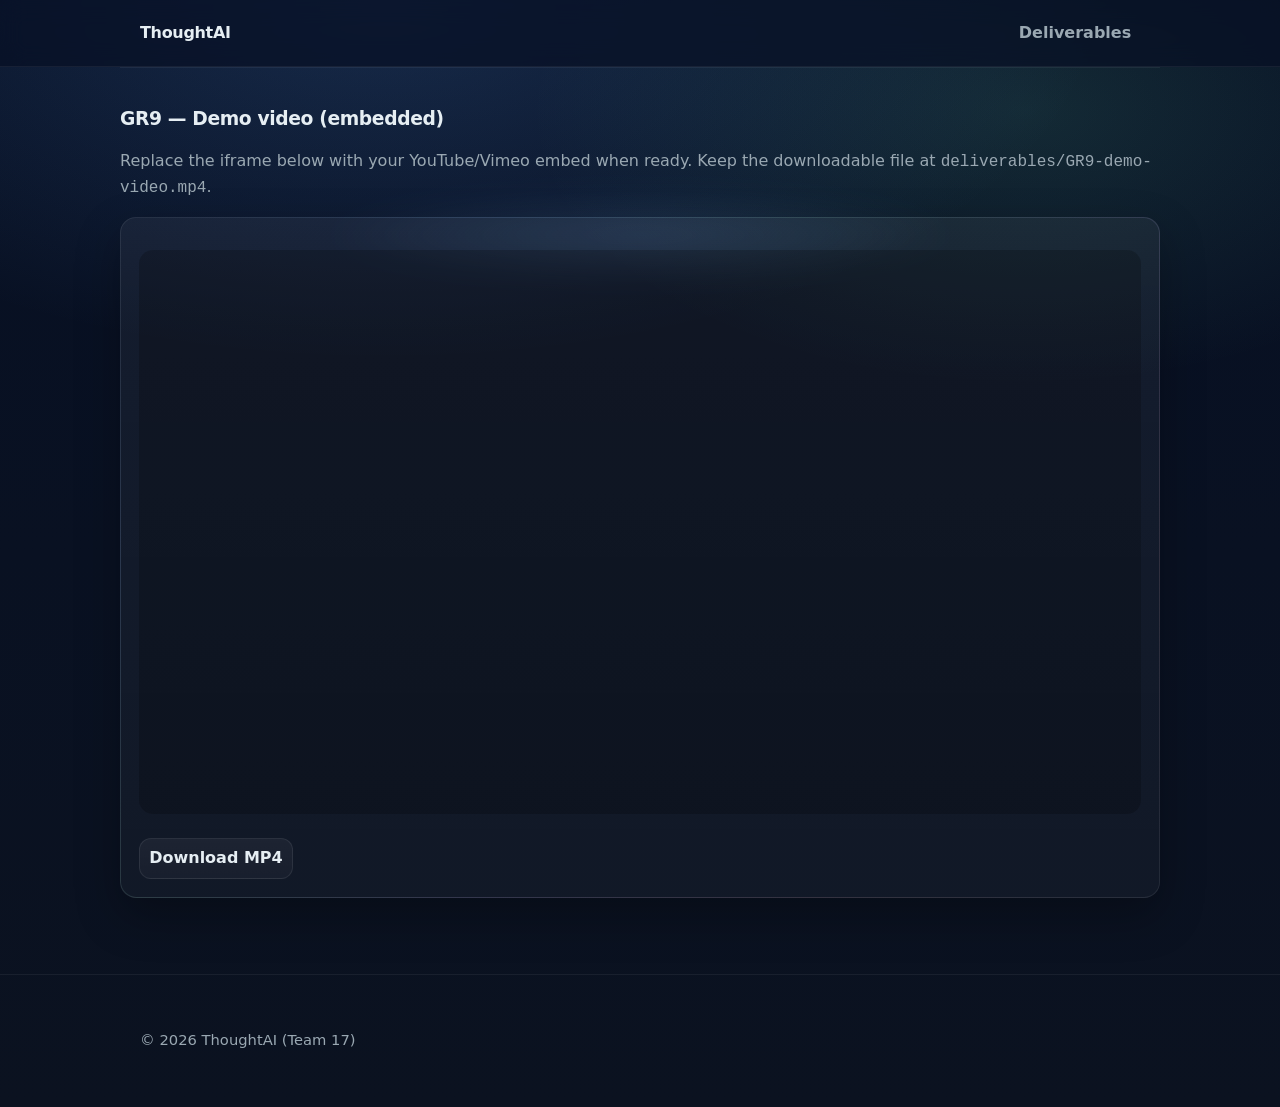
==== deliverables/GR9-demo-video.html @ c1b7b148 "Updated ThoughtAI project" ====
<!doctype html>
<html lang="en">
<head>
  <meta charset="utf-8" />
  <meta name="viewport" content="width=device-width, initial-scale=1" />
  <title>GR9 Demo Video — ThoughtAI</title>
  <meta name="description" content="GR9 demo video embed for ThoughtAI (Team 17)." />
  <link rel="stylesheet" href="../styles.css">
</head>
<body>
  <header class="site-header">
    <div class="container">
      <a class="logo" href="../index.html#deliverables">ThoughtAI</a>
      <nav class="nav">
        <a href="../index.html#deliverables">Deliverables</a>
      </nav>
    </div>
  </header>

  <main class="container section">
    <h3>GR9 — Demo video (embedded)</h3>
    <p class="muted">
      Replace the iframe below with your YouTube/Vimeo embed when ready.
      Keep the downloadable file at <code>deliverables/GR9-demo-video.mp4</code>.
    </p>

    <div class="card">
      <div class="embed-frame">
        <iframe
          title="ThoughtAI demo video"
          src=""
          allow="accelerometer; autoplay; clipboard-write; encrypted-media; gyroscope; picture-in-picture; web-share"
          allowfullscreen></iframe>
      </div>
      <div class="links" style="margin-top: 1rem;">
        <a href="GR9-demo-video.mp4">Download MP4</a>
      </div>
    </div>
  </main>

  <footer class="site-footer">
    <div class="container">
      <p class="muted small">&copy; <span id="year"></span> ThoughtAI (Team 17)</p>
    </div>
  </footer>

  <script>
    document.getElementById('year').textContent = new Date().getFullYear();
  </script>
</body>
</html>
---- styles.css ----
:root {
  --bg: #071024;
  --bg2: #0b1220;
  --card: rgba(255, 255, 255, 0.04);
  --card2: rgba(255, 255, 255, 0.06);
  --stroke: rgba(255, 255, 255, 0.08);
  --accent: #6ee7b7;
  --accent2: #60a5fa;
  --accent3: #a78bfa;
  --accent4: #fb7185;
  --a-blue: #60a5fa;
  --a-purple: #a78bfa;
  --a-green: #34d399;
  --a-pink: #fb7185;
  --a-cyan: #22d3ee;
  --a-lime: #a3e635;
  --a-violet: #8b5cf6;
  --a-amber: #fbbf24;
  --a-red: #fb7185;
  --muted: #9aa8b2;
  --text: #e6eef3;
  --shadow: 0 20px 60px rgba(0, 0, 0, 0.45);
  --radius: 16px;
}

* { box-sizing: border-box; }
html { scroll-behavior: smooth; }
body {
  font-family: Inter, system-ui, -apple-system, Segoe UI, Arial, sans-serif;
  margin: 0;
  background: radial-gradient(1200px 600px at 30% 0%, rgba(96,165,250,0.18), transparent 60%),
              radial-gradient(900px 500px at 80% 10%, rgba(110,231,183,0.12), transparent 55%),
              linear-gradient(180deg, var(--bg) 0%, var(--bg2) 100%);
  color: var(--text);
  line-height: 1.55;
}

body::before{
  content:"";
  position:fixed;
  inset:0;
  pointer-events:none;
  background:
    linear-gradient(rgba(255,255,255,0.04) 1px, transparent 1px),
    linear-gradient(90deg, rgba(255,255,255,0.03) 1px, transparent 1px);
  background-size: 56px 56px, 56px 56px;
  opacity: 0.14;
  mask-image: radial-gradient(closest-side at 45% 10%, rgba(0,0,0,0.9), transparent 75%);
}

::selection{
  background: rgba(110,231,183,0.28);
  color: var(--text);
}

.gradient-title{
  background: linear-gradient(90deg, rgba(96,165,250,1), rgba(110,231,183,1), rgba(167,139,250,1));
  -webkit-background-clip: text;
  background-clip: text;
  color: transparent;
  text-shadow: 0 18px 60px rgba(96,165,250,0.12);
}

code { font-family: ui-monospace, SFMono-Regular, Menlo, Monaco, Consolas, "Liberation Mono", "Courier New", monospace; }

.container { max-width: 1040px; margin: 0 auto; padding: 1.25rem; }

.site-header {
  position: sticky;
  top: 0;
  z-index: 10;
  border-bottom: 1px solid rgba(255, 255, 255, 0.06);
  background: rgba(7, 16, 36, 0.72);
  backdrop-filter: blur(12px);
}
.site-header .container {
  display: flex;
  align-items: center;
  justify-content: space-between;
  gap: 1rem;
  padding-top: 0.9rem;
  padding-bottom: 0.9rem;
}
.logo {
  color: var(--text);
  text-decoration: none;
  font-weight: 800;
  letter-spacing: -0.02em;
}
.nav { display: flex; flex-wrap: wrap; gap: 0.25rem 0.75rem; justify-content: flex-end; }
.nav a {
  color: var(--muted);
  text-decoration: none;
  font-weight: 600;
  padding: 0.4rem 0.55rem;
  border-radius: 10px;
}
.nav a:hover { color: var(--text); background: rgba(255, 255, 255, 0.04); }

.nav a:nth-child(1){ box-shadow: inset 0 -1px 0 rgba(96,165,250,0.0); }
.nav a:nth-child(2){ box-shadow: inset 0 -1px 0 rgba(110,231,183,0.0); }
.nav a:nth-child(3){ box-shadow: inset 0 -1px 0 rgba(167,139,250,0.0); }
.nav a:nth-child(4){ box-shadow: inset 0 -1px 0 rgba(251,113,133,0.0); }
.nav a:nth-child(1):hover{ box-shadow: inset 0 -2px 0 rgba(96,165,250,0.55); }
.nav a:nth-child(2):hover{ box-shadow: inset 0 -2px 0 rgba(110,231,183,0.55); }
.nav a:nth-child(3):hover{ box-shadow: inset 0 -2px 0 rgba(167,139,250,0.55); }
.nav a:nth-child(4):hover{ box-shadow: inset 0 -2px 0 rgba(251,113,133,0.55); }

.hero { padding: 4.25rem 0 2.75rem; text-align: center; position: relative; }
.hero::after{
  content:"";
  position:absolute;
  left:50%;
  top:14%;
  transform:translateX(-50%);
  width:min(980px, 92vw);
  height: 320px;
  background: radial-gradient(closest-side, rgba(110,231,183,0.16), transparent 60%),
              radial-gradient(closest-side, rgba(96,165,250,0.18), transparent 58%),
              radial-gradient(closest-side, rgba(167,139,250,0.14), transparent 60%);
  filter: blur(14px);
  opacity: 0.9;
  z-index: -1;
}
.pill {
  display: inline-block;
  padding: 0.35rem 0.65rem;
  border: 1px solid rgba(255, 255, 255, 0.12);
  background:
    linear-gradient(90deg, rgba(96,165,250,0.10), rgba(110,231,183,0.08), rgba(167,139,250,0.08));
  border-radius: 999px;
  color: var(--muted);
  font-weight: 600;
  margin: 0 0 0.9rem;
}
.hero h2 {
  font-size: 2.05rem;
  line-height: 1.1;
  margin: 0 auto 0.85rem;
  max-width: 28ch;
  letter-spacing: -0.03em;
}
.hero p {
  color: var(--muted);
  max-width: 72ch;
  margin: 0.5rem auto;
}
.hero-actions {
  display: flex;
  gap: 0.75rem;
  justify-content: center;
  align-items: center;
  flex-wrap: wrap;
  margin-top: 1.25rem;
}

.hero-grid{
  display: grid;
  grid-template-columns: 1fr;
  gap: 1.25rem;
  align-items: start;
}
.hero-copy{
  text-align: center;
}
.hero-visual{
  display: grid;
  gap: 0.75rem;
  justify-items: center;
}
.mockup{
  width: min(520px, 100%);
  padding: 0.9rem;
}
.mockup-top{
  display: flex;
  align-items: center;
  gap: 0.45rem;
  padding: 0.15rem 0.1rem 0.75rem;
  border-bottom: 1px solid rgba(255,255,255,0.08);
}
.mockup-dot{
  width: 10px;
  height: 10px;
  border-radius: 999px;
  display: inline-block;
  box-shadow: 0 0 0 1px rgba(255,255,255,0.10) inset;
}
.dot-red{ background: rgba(251,113,133,0.85); }
.dot-amber{ background: rgba(251,191,36,0.85); }
.dot-green{ background: rgba(52,211,153,0.85); }
.mockup-title{
  margin-left: 0.35rem;
  font-weight: 850;
  letter-spacing: -0.01em;
  color: rgba(230,238,243,0.92);
  font-size: 0.95rem;
}
.mockup-body{ padding-top: 0.85rem; }
.mockup-screen{
  border-radius: 18px;
  overflow: hidden;
  border: 1px solid rgba(255,255,255,0.10);
  background: radial-gradient(600px 240px at 20% 0%, rgba(96,165,250,0.22), transparent 65%),
              radial-gradient(600px 240px at 80% 0%, rgba(110,231,183,0.20), transparent 62%),
              linear-gradient(180deg, rgba(255,255,255,0.06), rgba(255,255,255,0.03));
  box-shadow: 0 18px 60px rgba(0,0,0,0.30);
}
.mockup-screen img{
  width: 100%;
  height: auto;
  display: block;
  opacity: 0.95;
}
.mockup-caption{
  display: flex;
  flex-wrap: wrap;
  gap: 0.5rem;
  justify-content: center;
  margin-top: 0.85rem;
}
.scroll-hint{
  color: rgba(230,238,243,0.92);
  text-decoration: none;
  font-weight: 800;
  padding: 0.55rem 0.8rem;
  border-radius: 999px;
  border: 1px solid rgba(255,255,255,0.12);
  background: linear-gradient(90deg, rgba(96,165,250,0.12), rgba(110,231,183,0.10), rgba(167,139,250,0.10));
  transition: transform 160ms ease, background 160ms ease;
}
.scroll-hint:hover{ transform: translateY(-1px); background: rgba(255,255,255,0.08); }

.hero-stats{
  display:grid;
  grid-template-columns: 1fr;
  gap: 0.75rem;
  max-width: 820px;
  margin: 1.25rem auto 0;
}
.stat{
  background: rgba(255,255,255,0.03);
  border: 1px solid rgba(255,255,255,0.08);
  border-radius: 16px;
  padding: 0.85rem 0.9rem;
  text-align: left;
  box-shadow: 0 14px 40px rgba(0,0,0,0.22);
}
.stat-k{
  color: rgba(154,168,178,0.9);
  font-weight: 700;
  font-size: 0.92rem;
}
.stat-v{
  margin-top: 0.15rem;
  font-weight: 850;
  letter-spacing: -0.02em;
}

.btn {
  display: inline-block;
  padding: 0.7rem 1rem;
  background: linear-gradient(90deg, rgba(110,231,183,1), rgba(96,165,250,0.95));
  color: #041a1d;
  border-radius: 12px;
  text-decoration: none;
  font-weight: 800;
  border: 1px solid rgba(255, 255, 255, 0.12);
  box-shadow: 0 12px 30px rgba(96,165,250,0.14), 0 10px 25px rgba(110, 231, 183, 0.10);
}
.btn:hover { filter: brightness(1.05); transform: translateY(-1px); }
.btn:focus-visible, .nav a:focus-visible, .links a:focus-visible, .enter-card:focus-visible{
  outline: 2px solid rgba(96,165,250,0.75);
  outline-offset: 3px;
}
.btn-secondary {
  background: linear-gradient(90deg, rgba(167,139,250,0.14), rgba(255, 255, 255, 0.05));
  color: var(--text);
  box-shadow: none;
}
.btn-secondary:hover { background: rgba(255, 255, 255, 0.08); }

.section { padding: 2.25rem 0; border-top: 1px solid rgba(255, 255, 255, 0.06); }
.section h3 { margin: 0 0 1rem; letter-spacing: -0.02em; }

.section{
  position: relative;
}
.section::before{
  content:"";
  position:absolute;
  left:50%;
  top: 10%;
  transform: translateX(-50%);
  width: min(1080px, 94vw);
  height: 160px;
  background: radial-gradient(closest-side, rgba(96,165,250,0.10), transparent 60%),
              radial-gradient(closest-side, rgba(110,231,183,0.08), transparent 60%),
              radial-gradient(closest-side, rgba(167,139,250,0.08), transparent 60%);
  filter: blur(14px);
  opacity: 0.65;
  z-index: -1;
}

.section-head{
  display:flex;
  flex-direction: column;
  gap: 0.35rem;
  margin-bottom: 1rem;
}
.section-head h3{ margin: 0; }
.section-head p{ margin: 0; }

.section-head h3{
  position: relative;
  width: fit-content;
}
.section-head h3::after{
  content:"";
  display:block;
  height: 3px;
  width: 72px;
  margin-top: 0.35rem;
  border-radius: 999px;
  background: linear-gradient(90deg, var(--accent2), var(--accent), var(--accent3));
  opacity: 0.9;
}

.card {
  background: linear-gradient(180deg, rgba(255, 255, 255, 0.05), rgba(255, 255, 255, 0.03));
  border: 1px solid rgba(255, 255, 255, 0.08);
  border-radius: var(--radius);
  padding: 1.1rem 1.1rem;
  box-shadow: 0 18px 45px rgba(0, 0, 0, 0.28);
  position: relative;
}
.card::before{
  content:"";
  position:absolute;
  inset: -1px;
  border-radius: calc(var(--radius) + 1px);
  padding: 1px;
  background: linear-gradient(135deg,
    rgba(96,165,250,0.0),
    rgba(96,165,250,0.18),
    rgba(110,231,183,0.14),
    rgba(167,139,250,0.16),
    rgba(251,113,133,0.10),
    rgba(96,165,250,0.0)
  );
  opacity: 0.55;
  -webkit-mask: linear-gradient(#000 0 0) content-box, linear-gradient(#000 0 0);
  -webkit-mask-composite: xor;
  mask-composite: exclude;
  pointer-events:none;
}
.card h4 { margin: 0 0 0.35rem; }
.card:hover{
  border-color: rgba(255,255,255,0.14);
  transform: translateY(-1px);
}
.card{ transition: transform 160ms ease, border-color 160ms ease, background 160ms ease; }

.card-head{
  display:flex;
  align-items: center;
  gap: 0.7rem;
  margin-bottom: 0.6rem;
}
.card-icon{
  width: 34px;
  height: 34px;
  border-radius: 12px;
  display:grid;
  place-items:center;
  font-weight: 900;
  color: rgba(230,238,243,0.92);
  background: rgba(255,255,255,0.04);
  border: 1px solid rgba(255,255,255,0.10);
}
.card-icon{
  background: linear-gradient(135deg, rgba(96,165,250,0.12), rgba(110,231,183,0.10), rgba(167,139,250,0.10));
}
.card-icon-accent{
  background: rgba(110,231,183,0.10);
  border-color: rgba(110,231,183,0.22);
}

.chips{ display:flex; flex-wrap: wrap; gap: 0.5rem; margin-top: 0.85rem; }
.chip{
  display:inline-flex;
  align-items:center;
  padding: 0.35rem 0.55rem;
  border-radius: 999px;
  border: 1px solid rgba(255,255,255,0.10);
  background: linear-gradient(90deg, rgba(96,165,250,0.10), rgba(110,231,183,0.08));
  color: rgba(230,238,243,0.92);
  font-weight: 700;
  font-size: 0.9rem;
}

.muted { color: var(--muted); }
.small { font-size: 0.92rem; }

.grid-2 { display: grid; grid-template-columns: 1fr; gap: 1rem; margin: 1rem 0; }
.grid-3 { display: grid; grid-template-columns: 1fr; gap: 1rem; }

.bullets { margin: 0; padding-left: 1.15rem; color: var(--muted); }
.bullets li { margin: 0.25rem 0; }

.deliverables { display: grid; grid-template-columns: 1fr; gap: 1rem; margin-top: 1rem; }
.deliverable h4 { margin: 0 0 0.4rem; letter-spacing: -0.01em; }

.deliverable.card{
  overflow: hidden;
}
.deliverable.card::after{
  content:"";
  position:absolute;
  inset: 0;
  background: radial-gradient(800px 180px at 0% 0%, rgba(96,165,250,0.16), transparent 60%),
              radial-gradient(800px 180px at 100% 0%, rgba(167,139,250,0.12), transparent 60%);
  opacity: 0.55;
  pointer-events:none;
  z-index: 0;
}
.deliverable.card > *{ position: relative; z-index: 1; }

.deliverable.card{
  --accentX: var(--a-blue);
  border-left: 6px solid color-mix(in srgb, var(--accentX) 75%, transparent);
  box-shadow:
    0 18px 45px rgba(0,0,0,0.28),
    0 0 0 1px rgba(255,255,255,0.06) inset,
    0 22px 80px color-mix(in srgb, var(--accentX) 12%, transparent);
}
.deliverable.card:hover{
  box-shadow:
    0 18px 45px rgba(0,0,0,0.28),
    0 0 0 1px rgba(255,255,255,0.06) inset,
    0 26px 110px color-mix(in srgb, var(--accentX) 18%, transparent);
}

.deliverable.card[data-accent="blue"]{ --accentX: var(--a-blue); }
.deliverable.card[data-accent="purple"]{ --accentX: var(--a-purple); }
.deliverable.card[data-accent="green"]{ --accentX: var(--a-green); }
.deliverable.card[data-accent="pink"]{ --accentX: var(--a-pink); }
.deliverable.card[data-accent="cyan"]{ --accentX: var(--a-cyan); }
.deliverable.card[data-accent="lime"]{ --accentX: var(--a-lime); }
.deliverable.card[data-accent="violet"]{ --accentX: var(--a-violet); }
.deliverable.card[data-accent="amber"]{ --accentX: var(--a-amber); }
.deliverable.card[data-accent="red"]{ --accentX: var(--a-red); }

.deliverable-top h4{
  margin: 0;
}
.deliverable-top h4{
  background: linear-gradient(90deg, rgba(230,238,243,0.98), color-mix(in srgb, var(--accentX) 65%, rgba(230,238,243,0.98)));
  -webkit-background-clip: text;
  background-clip: text;
  color: transparent;
}

.deliverable-top{
  display:flex;
  align-items:flex-start;
  justify-content: space-between;
  gap: 0.75rem;
}
.badge{
  display:inline-flex;
  align-items:center;
  padding: 0.25rem 0.5rem;
  border-radius: 999px;
  font-weight: 900;
  letter-spacing: 0.02em;
  font-size: 0.78rem;
  border: 1px solid rgba(255,255,255,0.12);
  background: rgba(255,255,255,0.03);
  color: rgba(230,238,243,0.92);
  white-space: nowrap;
}
.badge-ready{
  border-color: rgba(110,231,183,0.24);
  background: linear-gradient(90deg, rgba(110,231,183,0.16), rgba(96,165,250,0.10));
}
.badge-soon{
  border-color: rgba(96,165,250,0.26);
  background: linear-gradient(90deg, rgba(167,139,250,0.14), rgba(96,165,250,0.10));
}

.links { display: flex; flex-wrap: wrap; gap: 0.5rem 0.75rem; margin-top: 0.7rem; }
.links a {
  color: var(--text);
  text-decoration: none;
  font-weight: 700;
  padding: 0.45rem 0.6rem;
  border-radius: 12px;
  background:
    linear-gradient(180deg, rgba(255, 255, 255, 0.05), rgba(255, 255, 255, 0.03));
  border: 1px solid rgba(255, 255, 255, 0.08);
  transition: background 160ms ease, transform 160ms ease, border-color 160ms ease;
}
.links a:hover { background: rgba(255, 255, 255, 0.07); }
.links a:hover{ transform: translateY(-1px); border-color: rgba(255,255,255,0.14); }

.links a[data-kind]{
  display: inline-flex;
  align-items: center;
  gap: 0.5rem;
}
.links a[data-kind]::before{
  content: attr(data-kind);
  display: inline-flex;
  align-items: center;
  justify-content: center;
  height: 20px;
  padding: 0 0.4rem;
  border-radius: 999px;
  font-size: 0.72rem;
  font-weight: 950;
  letter-spacing: 0.03em;
  border: 1px solid rgba(255,255,255,0.14);
  background: rgba(255,255,255,0.06);
  color: rgba(230,238,243,0.92);
}
.links a[data-kind="PDF"]::before{
  border-color: rgba(96,165,250,0.24);
  background: rgba(96,165,250,0.14);
}
.links a[data-kind="PPT"]::before{
  border-color: rgba(251,113,133,0.24);
  background: rgba(251,113,133,0.14);
}
.links a[data-kind="MP4"]::before{
  border-color: rgba(110,231,183,0.24);
  background: rgba(110,231,183,0.14);
}
.links a[data-kind="YT"]::before{
  border-color: rgba(251,113,133,0.26);
  background: rgba(251,113,133,0.10);
}
.links a[data-kind="FIGMA"]::before{
  border-color: rgba(167,139,250,0.26);
  background: rgba(167,139,250,0.14);
}
.links a[data-kind="DOC"]::before{
  border-color: rgba(110,231,183,0.20);
  background: rgba(110,231,183,0.10);
}
.links a[data-kind="XLSX"]::before{
  border-color: rgba(110,231,183,0.22);
  background: rgba(110,231,183,0.12);
}
.links a[data-kind="EMBED"]::before,
.links a[data-kind="LINK"]::before{
  border-color: rgba(255,255,255,0.18);
  background: rgba(255,255,255,0.06);
}

.embed summary { cursor: pointer; }
.embed-frame { margin-top: 0.9rem; }
.embed-frame iframe {
  width: 100%;
  aspect-ratio: 16 / 9;
  border: 0;
  border-radius: 14px;
  background: rgba(0,0,0,0.2);
}

.btn-view-slides {
  display: inline-flex;
  align-items: center;
  padding: 0.55rem 1rem;
  border-radius: 12px;
  font-weight: 700;
  text-decoration: none;
  background: linear-gradient(90deg, rgba(96,165,250,0.25), rgba(110,231,183,0.2));
  color: var(--text);
  border: 1px solid rgba(255,255,255,0.12);
  transition: background 160ms ease, transform 160ms ease;
}
.btn-view-slides:hover {
  background: linear-gradient(90deg, rgba(96,165,250,0.35), rgba(110,231,183,0.28));
  transform: translateY(-1px);
}

.site-footer { border-top: 1px solid rgba(255, 255, 255, 0.06); padding: 1.25rem 0; margin-top: 2.5rem; }

/* Enter screen (Chatatouille-inspired) */
.enter {
  position: fixed;
  inset: 0;
  z-index: 100;
  display: grid;
  place-items: center;
  padding: 1.25rem;
  background: radial-gradient(1100px 700px at 30% 0%, rgba(96,165,250,0.22), transparent 60%),
              radial-gradient(900px 650px at 85% 10%, rgba(110,231,183,0.14), transparent 55%),
              linear-gradient(180deg, #050a16, #071024);
}
.enter-inner { text-align: center; max-width: 740px; width: 100%; }
.enter-kicker { color: var(--muted); margin: 0 0 0.75rem; font-weight: 600; }
.enter-title { font-size: 3rem; margin: 0; letter-spacing: -0.04em; }
.enter-desc { color: var(--muted); margin: 0.55rem 0 1rem; }
.enter-card {
  display: inline-block;
  border-radius: 22px;
  padding: 1rem;
  border: 1px solid rgba(255,255,255,0.10);
  background: rgba(255,255,255,0.04);
  box-shadow: var(--shadow);
  transition: transform 160ms ease, background 160ms ease, border-color 160ms ease;
}
.enter-card:hover {
  transform: translateY(-2px);
  background: rgba(255,255,255,0.06);
  border-color: rgba(255,255,255,0.16);
}
.enter-img { width: min(360px, 80vw); height: auto; display: block; }
.enter-sub { color: rgba(154,168,178,0.85); margin: 1rem auto 0; max-width: 70ch; }
.enter.is-dismissed { animation: enterDismiss 420ms ease forwards; }
@keyframes enterDismiss {
  to { opacity: 0; transform: translateY(-8px); }
}

@media (min-width: 760px) {
  .hero h2 { font-size: 2.7rem; }
  .grid-2 { grid-template-columns: 1fr 1fr; }
  .grid-3 { grid-template-columns: 1fr 1fr 1fr; }
  .deliverables { grid-template-columns: 1fr 1fr; }
  .hero-stats{ grid-template-columns: 1fr 1fr 1fr; }
  .hero-grid{
    grid-template-columns: 1.1fr 0.9fr;
    gap: 1.75rem;
    align-items: center;
  }
  .hero-copy{ text-align: left; }
  .hero p{ margin-left: 0; margin-right: 0; }
  .hero-actions{ justify-content: flex-start; }
  .hero-stats{ margin-left: 0; margin-right: 0; }
  .hero-visual{ justify-items: end; }
}

@media (prefers-reduced-motion: reduce) {
  html { scroll-behavior: auto; }
  .btn:hover { transform: none; }
  .enter-card:hover { transform: none; }
}
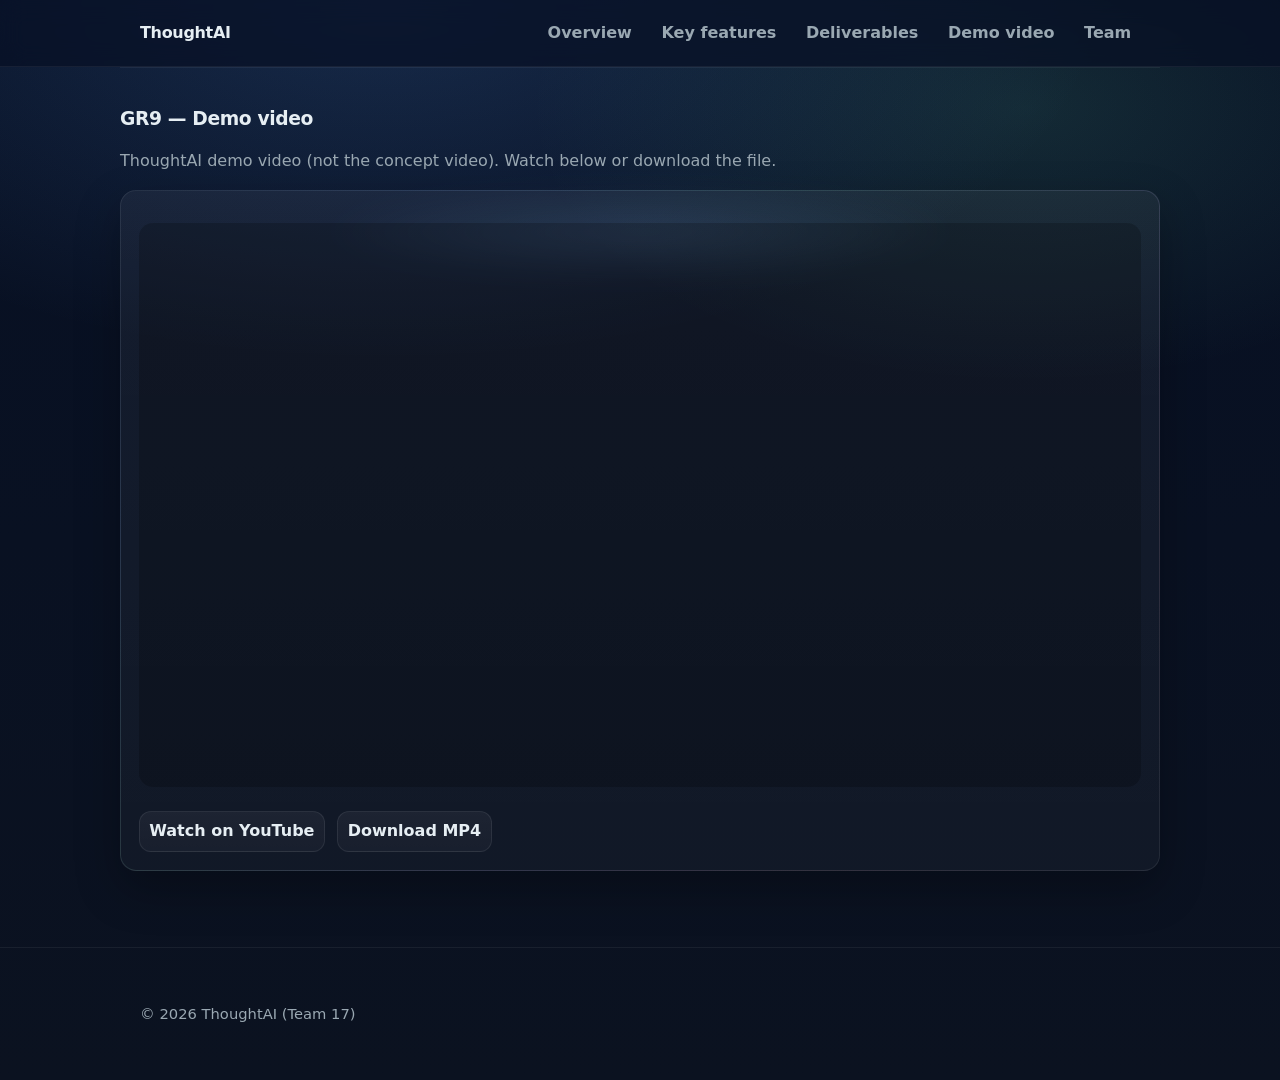
==== commit 94a13de6: "added GR9 and GR10" ====
--- a/deliverables/GR9-demo-video.html
+++ b/deliverables/GR9-demo-video.html
@@ -10,29 +10,33 @@
 <body>
   <header class="site-header">
     <div class="container">
-      <a class="logo" href="../index.html#deliverables">ThoughtAI</a>
+      <a class="logo" href="../index.html#top">ThoughtAI</a>
       <nav class="nav">
+        <a href="../index.html#overview">Overview</a>
+        <a href="../index.html#features">Key features</a>
         <a href="../index.html#deliverables">Deliverables</a>
+        <a href="../index.html#demo-video">Demo video</a>
+        <a href="../index.html#team">Team</a>
       </nav>
     </div>
   </header>
 
   <main class="container section">
-    <h3>GR9 — Demo video (embedded)</h3>
+    <h3>GR9 — Demo video</h3>
     <p class="muted">
-      Replace the iframe below with your YouTube/Vimeo embed when ready.
-      Keep the downloadable file at <code>deliverables/GR9-demo-video.mp4</code>.
+      ThoughtAI demo video (not the concept video). Watch below or download the file.
     </p>
 
     <div class="card">
       <div class="embed-frame">
         <iframe
           title="ThoughtAI demo video"
-          src=""
+          src="https://www.youtube-nocookie.com/embed/9PwTyxgD3cA"
           allow="accelerometer; autoplay; clipboard-write; encrypted-media; gyroscope; picture-in-picture; web-share"
           allowfullscreen></iframe>
       </div>
       <div class="links" style="margin-top: 1rem;">
+        <a href="https://www.youtube.com/watch?v=9PwTyxgD3cA" target="_blank" rel="noopener">Watch on YouTube</a>
         <a href="GR9-demo-video.mp4">Download MP4</a>
       </div>
     </div>
--- a/styles.css
+++ b/styles.css
@@ -101,10 +101,12 @@
 .nav a:nth-child(2){ box-shadow: inset 0 -1px 0 rgba(110,231,183,0.0); }
 .nav a:nth-child(3){ box-shadow: inset 0 -1px 0 rgba(167,139,250,0.0); }
 .nav a:nth-child(4){ box-shadow: inset 0 -1px 0 rgba(251,113,133,0.0); }
+.nav a:nth-child(5){ box-shadow: inset 0 -1px 0 rgba(96,165,250,0.0); }
 .nav a:nth-child(1):hover{ box-shadow: inset 0 -2px 0 rgba(96,165,250,0.55); }
 .nav a:nth-child(2):hover{ box-shadow: inset 0 -2px 0 rgba(110,231,183,0.55); }
 .nav a:nth-child(3):hover{ box-shadow: inset 0 -2px 0 rgba(167,139,250,0.55); }
 .nav a:nth-child(4):hover{ box-shadow: inset 0 -2px 0 rgba(251,113,133,0.55); }
+.nav a:nth-child(5):hover{ box-shadow: inset 0 -2px 0 rgba(96,165,250,0.55); }
 
 .hero { padding: 4.25rem 0 2.75rem; text-align: center; position: relative; }
 .hero::after{
@@ -405,6 +407,15 @@
 .grid-2 { display: grid; grid-template-columns: 1fr; gap: 1rem; margin: 1rem 0; }
 .grid-3 { display: grid; grid-template-columns: 1fr; gap: 1rem; }
 
+.team-photo {
+  width: 150px;
+  height: 150px;
+  object-fit: cover;
+  border-radius: 50%;
+  margin-bottom: 0.75rem;
+  border: 2px solid rgba(255, 255, 255, 0.1);
+}
+
 .bullets { margin: 0; padding-left: 1.15rem; color: var(--muted); }
 .bullets li { margin: 0.25rem 0; }
 
